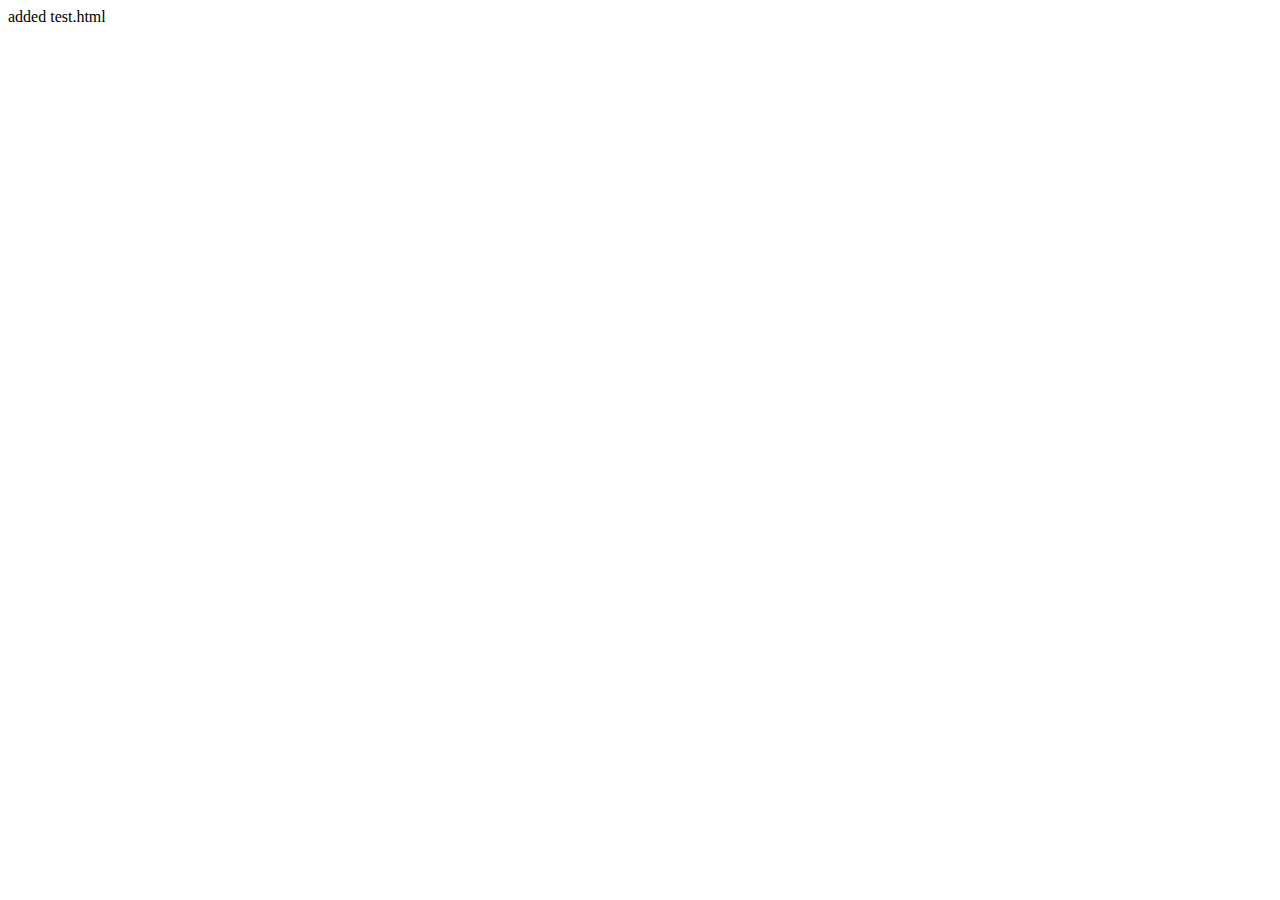
==== test.html @ a9ba4d2d "adding test.html" ====
<!DOCTYPE html>
<html lang="en">
<head>
    <meta charset="UTF-8">
    <meta name="viewport" content="width=device-width, initial-scale=1.0">
    <title>Document</title>
</head>
<body>
    added test.html
</body>
</html>
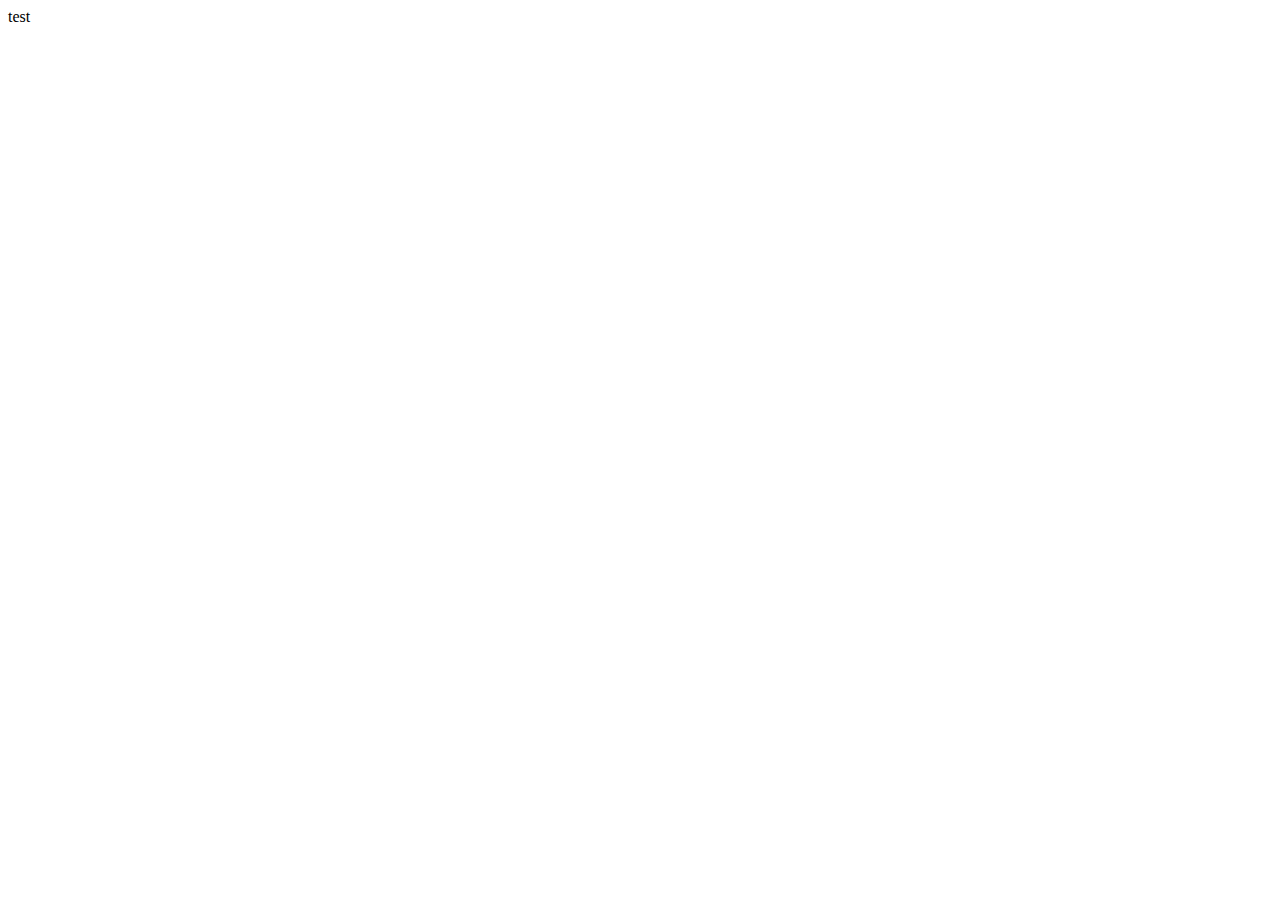
==== commit 998ebcb3: "adding test.html" ====
--- a/test.html
+++ b/test.html
@@ -6,6 +6,6 @@
     <title>Document</title>
 </head>
 <body>
-    added test.html
+    test
 </body>
 </html>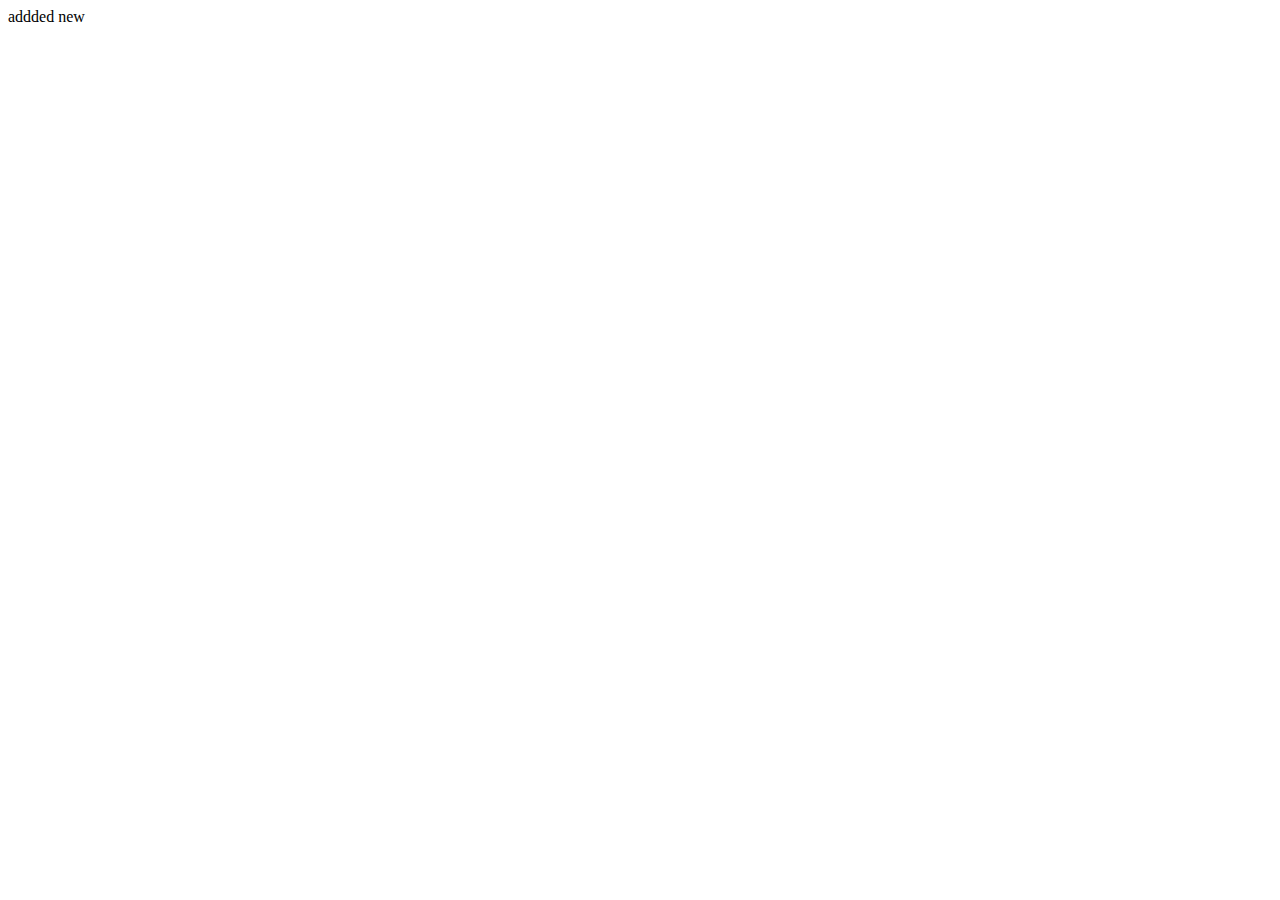
==== commit 1f42e875: "edited testinghtml" ====
--- a/test.html
+++ b/test.html
@@ -6,6 +6,6 @@
     <title>Document</title>
 </head>
 <body>
-    test
+    addded new
 </body>
 </html>